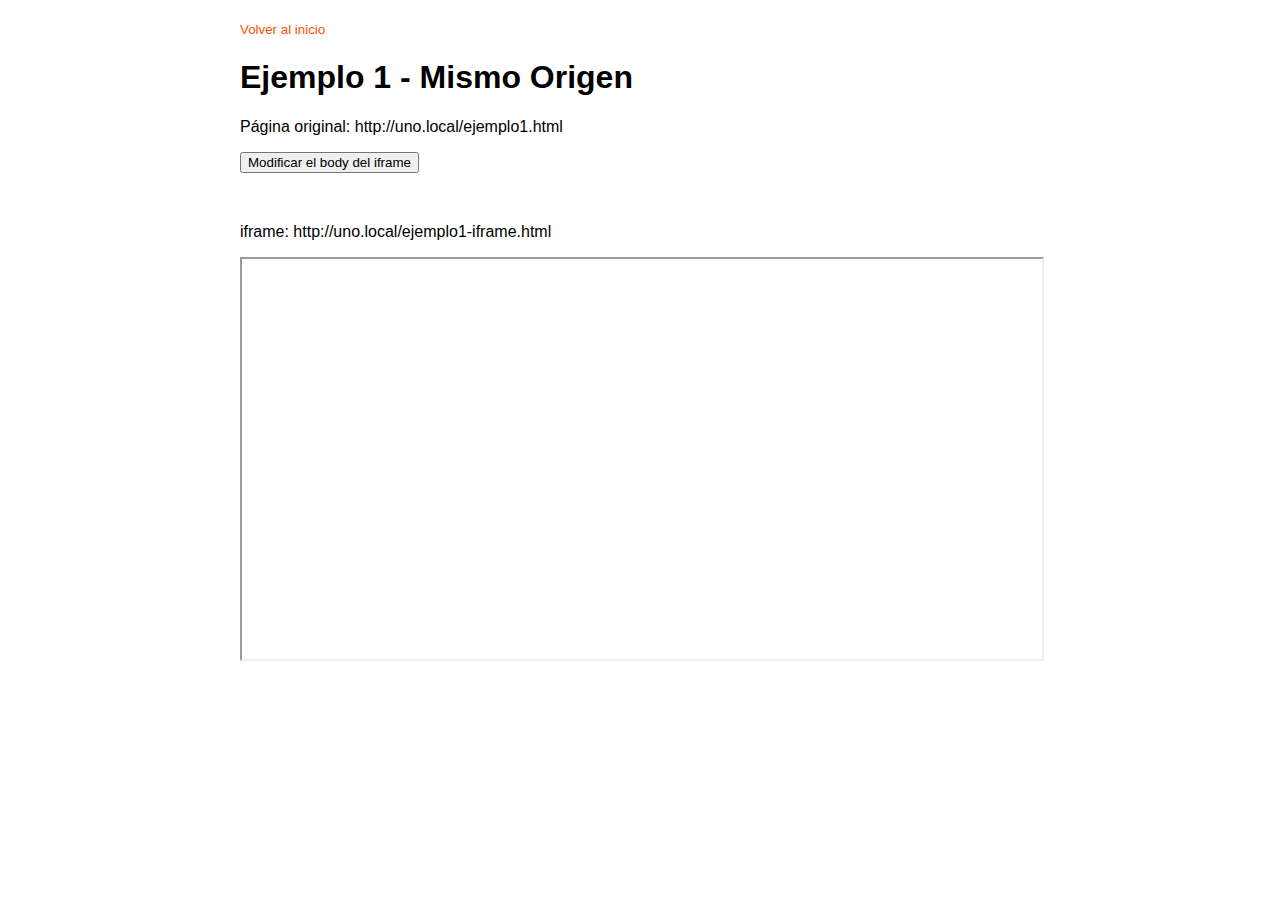
==== uno.local/ejemplo1.html @ b0076512 "Setup inicial 2 dominios" ====
<!DOCTYPE html>
<html lang="es">
    <head>
        <title></title>
        <meta charset="UTF-8">
        <meta name="viewport" content="width=device-width, initial-scale=1">
        <link rel="stylesheet" type="text/css" href="estilos.css">
    </head>
    <body>
        <p>
            <small><a href="index.html">Volver al inicio</a></small>
        </p>
        <h1>Ejemplo 1 - Mismo Origen</h1>
        <p>
            Página original: http://uno.local/ejemplo1.html
        </p>
        <p>
            <button type="button" onclick="modificaIframe()">Modificar el body del iframe</button>
        </p>
        <p>&nbsp;</p>
        <p>
            iframe: http://uno.local/ejemplo1-iframe.html
        </p>
        <iframe src="http://uno.local/ejemplo1-iframe.html"></iframe>
        <script>
            function modificaIframe(){
                try{
                    window.frames[0].document.body.innerHTML = 'Contenido modificado!';
                }catch(error){
                    alert(error);
                }
            }
        </script>
    </body>
</html>
---- uno.local/estilos.css ----
body{
    width: 800px;
    margin: 20px auto;
    font-family: Helvetica, Arial, sans-serif;
}
a{
    text-decoration: none;
    color: #ff5000;
}
a:visited{
    color: #ff5000;
}
a:hover{
    color: #12171b;
}
iframe{
    width: 100%;
    height: 400px;
}
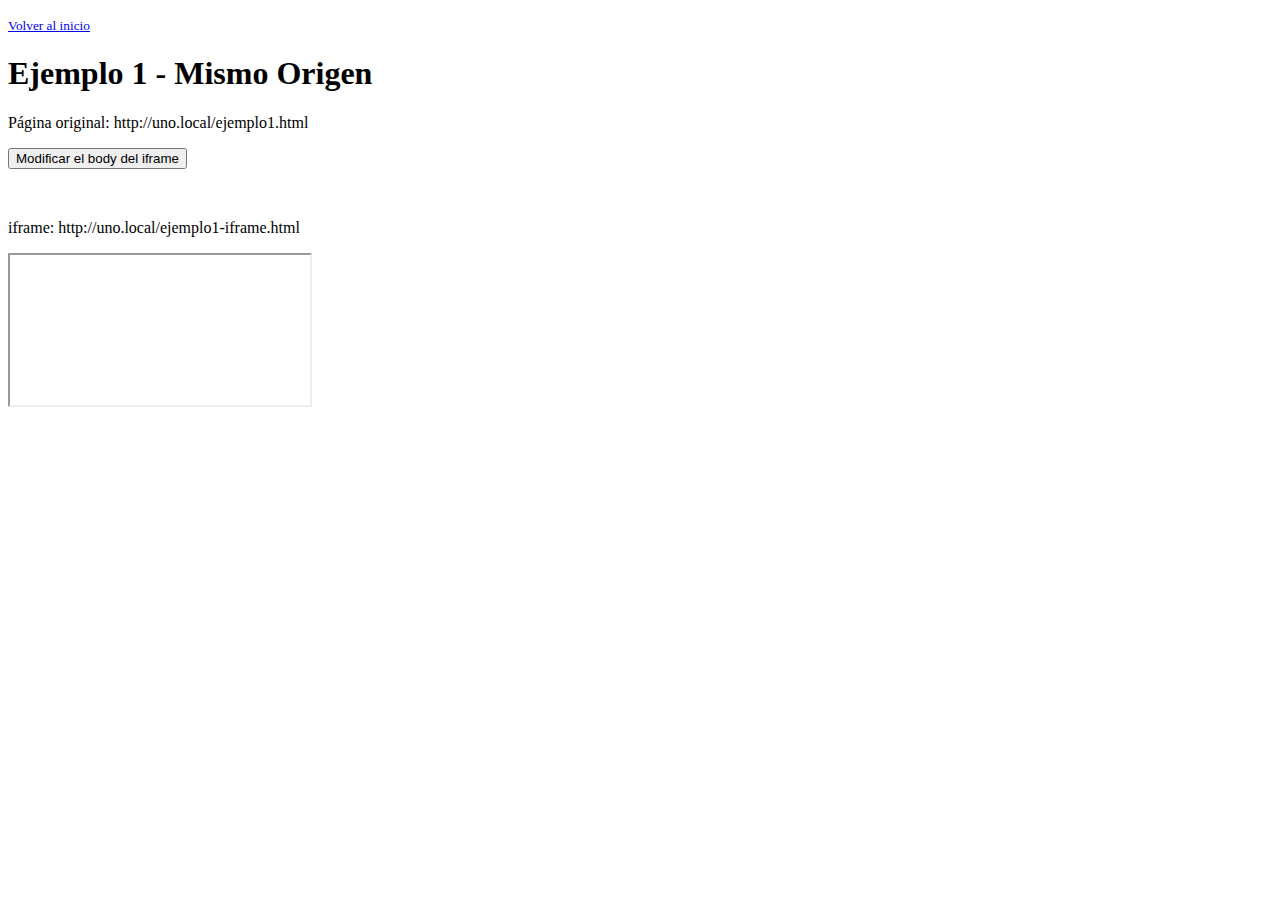
==== commit 9a2da3f0: "Se ordena código" ====
--- a/uno.local/ejemplo1.html
+++ b/uno.local/ejemplo1.html
@@ -4,7 +4,7 @@
         <title></title>
         <meta charset="UTF-8">
         <meta name="viewport" content="width=device-width, initial-scale=1">
-        <link rel="stylesheet" type="text/css" href="estilos.css">
+        <link rel="stylesheet" type="text/css" href="http://uno.local/css/estilos.css">
     </head>
     <body>
         <p>
